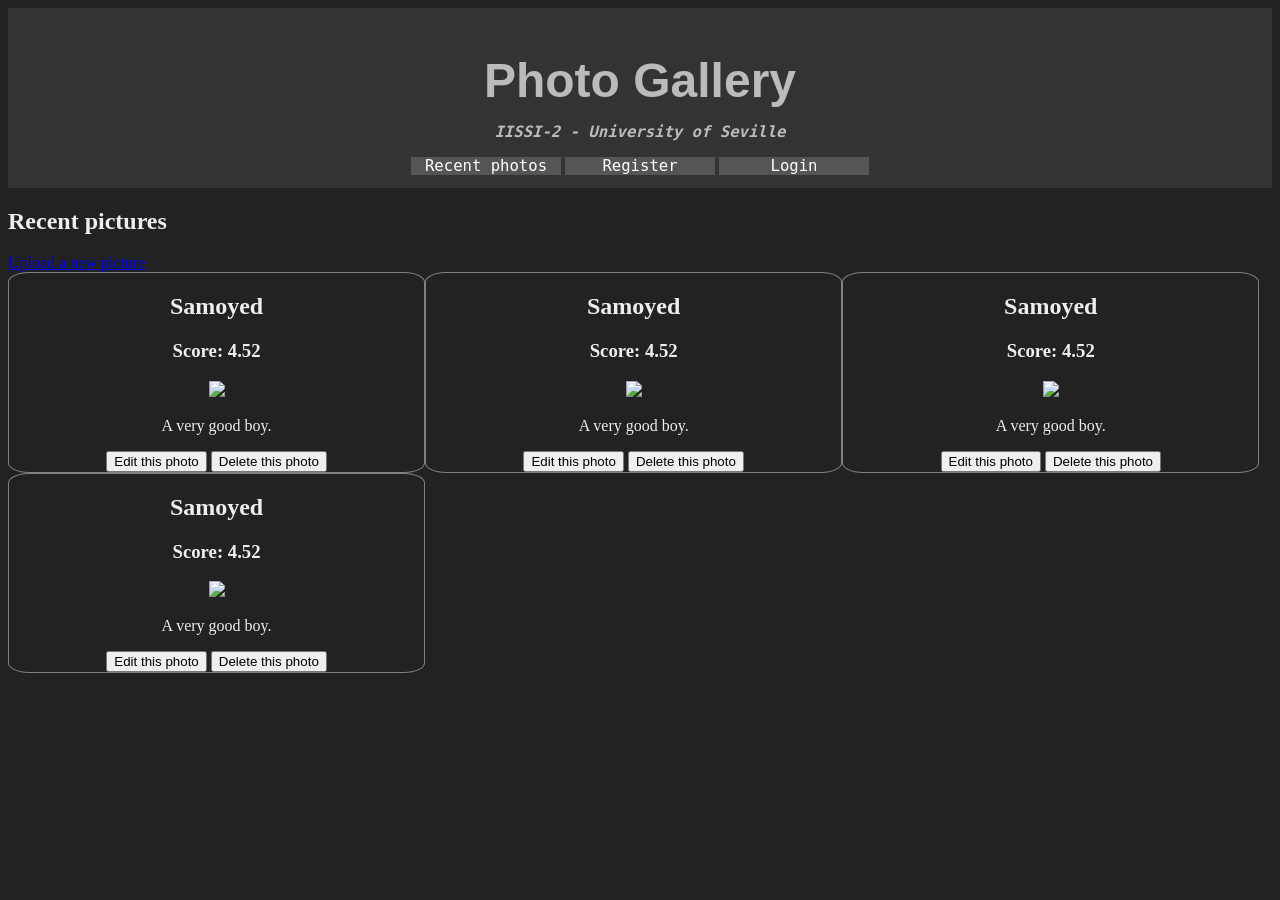
==== web/index.html @ 17c18b51 "L2: Add initial HTML and CSS files for photo gallery layout" ====
<!doctype html>
<html lang="en">
  <head>
    <meta charset="UTF-8" />
    <meta name="viewport" content="width=device-width, initial-scale=1.0" />
    <title>Galería de Fotos</title>
    <link rel="stylesheet" href="css/styles.css" />
    <script src="js/utils/include.js"></script>
  </head>
  <body class="dark">
    <div id="page-header"></div>
    <h2>Recent pictures</h2>
    <a href="upload_picture.html">Upload a new picture</a>

    <div class="gallery-container">
      <div class="photo-block">
        <div class="photo-header-block">
          <h2 class="photo-title">Samoyed</h2>
          <h3 class="photo-score">Score: 4.52</h3>
        </div>

        <div class="photo-image-block">
          <img class="photo-image" src="https://i.ibb.co/tY1Jcnc/wlZCfCv.jpg" />
        </div>

        <div class="photo-metadata-block">
          <p class="photo-description">A very good boy.</p>
        </div>

        <div class="photo-edit-block">
          <button>Edit this photo</button>
          <button>Delete this photo</button>
        </div>

        
      </div>
      <div class="photo-block">
        <div class="photo-header-block">
          <h2 class="photo-title">Samoyed</h2>
          <h3 class="photo-score">Score: 4.52</h3>
        </div>

        <div class="photo-image-block">
          <img class="photo-image" src="https://ecotuktuk.com/wp-content/uploads/sites/5706/2025/05/Gemini_Generated_Image_k993ozk993ozk993.webp?w=1200&zoom=2" />
        </div>

        <div class="photo-metadata-block">
          <p class="photo-description">A very good boy.</p>
        </div>

        <div class="photo-edit-block">
          <button>Edit this photo</button>
          <button>Delete this photo</button>
        </div>

        
      </div>
      <div class="photo-block">
        <div class="photo-header-block">
          <h2 class="photo-title">Samoyed</h2>
          <h3 class="photo-score">Score: 4.52</h3>
        </div>

        <div class="photo-image-block">
          <img class="photo-image" src="https://i.ibb.co/tY1Jcnc/wlZCfCv.jpg" />
        </div>

        <div class="photo-metadata-block">
          <p class="photo-description">A very good boy.</p>
        </div>

        <div class="photo-edit-block">
          <button>Edit this photo</button>
          <button>Delete this photo</button>
        </div>

        
      </div>
      <div class="photo-block">
        <div class="photo-header-block">
          <h2 class="photo-title">Samoyed</h2>
          <h3 class="photo-score">Score: 4.52</h3>
        </div>

        <div class="photo-image-block">
          <img class="photo-image" src="https://i.ibb.co/tY1Jcnc/wlZCfCv.jpg" />
        </div>

        <div class="photo-metadata-block">
          <p class="photo-description">A very good boy.</p>
        </div>

        <div class="photo-edit-block">
          <button>Edit this photo</button>
          <button>Delete this photo</button>
        </div>

        
      </div>
    </div>
    
    <script>
      include("header.html","#page-header")
    </script>
  </body>
</html>
---- web/css/styles.css ----
div.photo-block {
    text-align: center;
    border: 1px solid gray;
    border-radius: 5%;
}

div.photo-title {
    font-size: 140%;
    font-family: Arial;
    text-decoration: underline;
}

div.photo-score {
    font-size: 130%;
    font-family: monospace;
}


img.photo-image {
    width: 100%;
    height: auto;
}

body.dark {
    background-color: #222222;
    color: #eeeeee;
}

.gallery-container {
    display: grid;
    grid-template-columns: 33% 33% 33%;
}

input, select {
    background-color: #666666;
    border-color: #999999;
    color: white;
}

.input-group > label {
    display: inline-block;
    width: 200px;
    text-align: right;
}

.input-group {
    margin-bottom: 0.5em;
}

div.title-block {
  text-align: center;
  padding-top: 1%;
  padding-bottom: 1%;
  background-color: #333333;
}

#title {
  font-size: 300%;
  text-decoration: none;
  color: #BBBBBB;
  font-family: sans-serif;
  margin-bottom: 0;
}

#subtitle {
  font-size: 120%;
  font-style: italic;
  color: #BBBBBB;
  font-family: monospace;
}

div.navigation > a {
    color: white;
    font-size: 120%;
    background-color: #555555;
    font-family: monospace;
    text-decoration: none;
    display: inline-block;
    min-width: 150px;
}
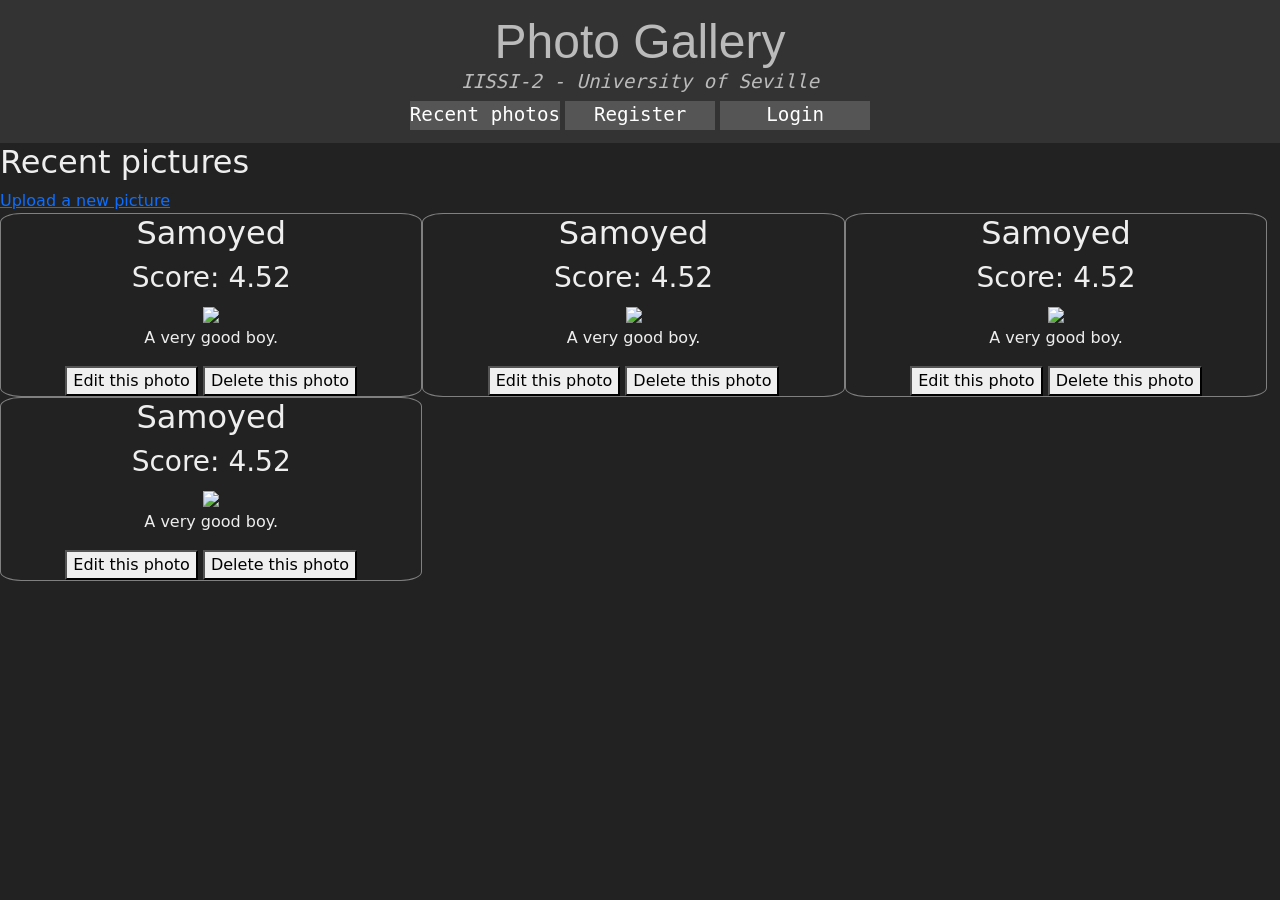
==== commit 375cc4c9: "Update viewport meta tag and include Bootstrap and Font Awesome styles/scripts" ====
--- a/web/index.html
+++ b/web/index.html
@@ -2,7 +2,11 @@
 <html lang="en">
   <head>
     <meta charset="UTF-8" />
-    <meta name="viewport" content="width=device-width, initial-scale=1.0" />
+    <meta name="viewport" content="width=device-width, initial-scale=1, shrink-to-fit=no">
+    <link rel="stylesheet" href="css/bootstrap.min.css">
+    <link rel="stylesheet" href="css/font-awesome.min.css">
+    <script src="js/libs/bootstrap.min.js"></script>
+
     <title>Galería de Fotos</title>
     <link rel="stylesheet" href="css/styles.css" />
     <script src="js/utils/include.js"></script>
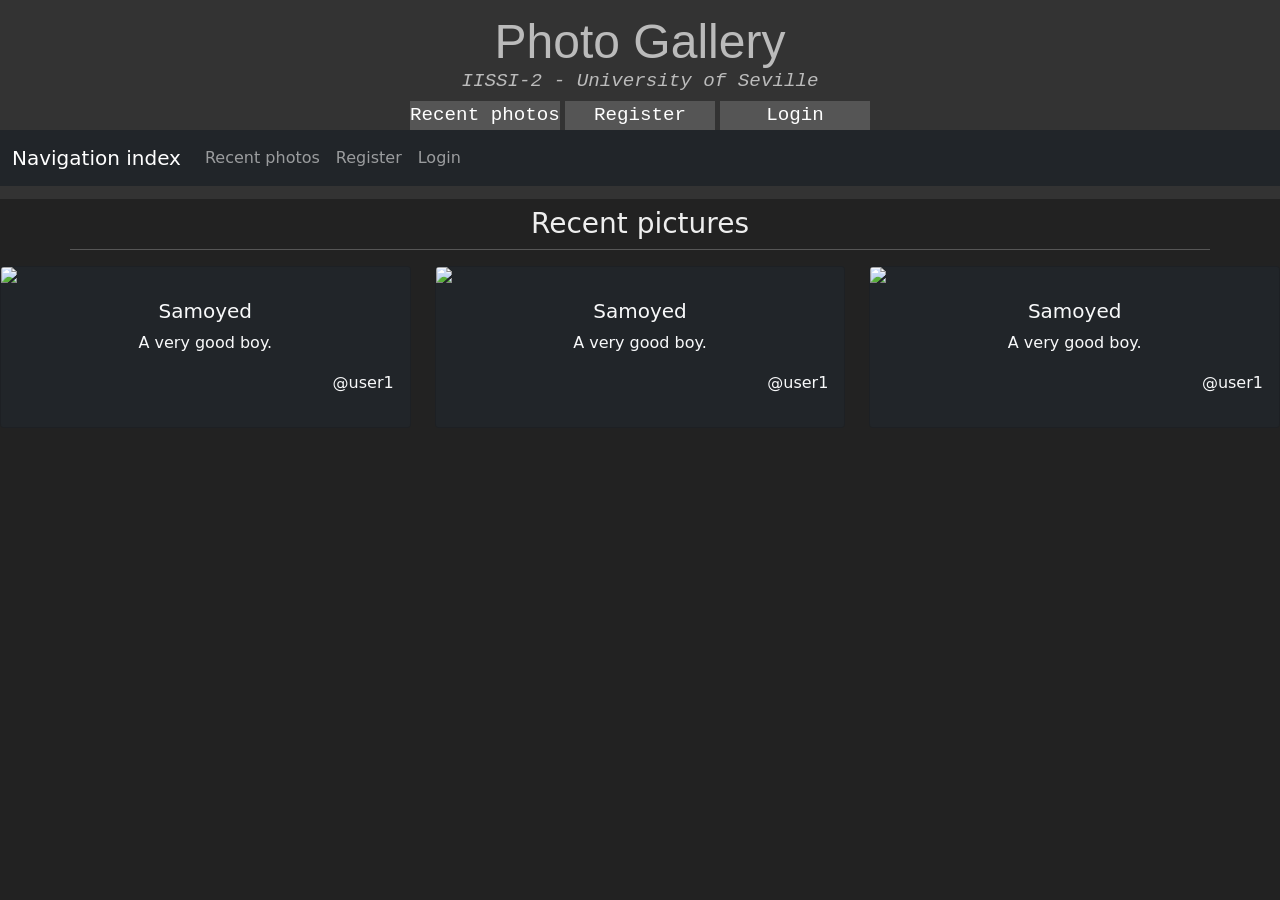
==== commit 9193c37a: "Enhance index.html with recent pictures section and responsive layout" ====
--- a/web/index.html
+++ b/web/index.html
@@ -2,21 +2,76 @@
 <html lang="en">
   <head>
     <meta charset="UTF-8" />
-    <meta name="viewport" content="width=device-width, initial-scale=1, shrink-to-fit=no">
-    <link rel="stylesheet" href="css/bootstrap.min.css">
-    <link rel="stylesheet" href="css/font-awesome.min.css">
+    <meta
+      name="viewport"
+      content="width=device-width, initial-scale=1, shrink-to-fit=no"
+    />
+    <link rel="stylesheet" href="css/bootstrap.min.css" />
+    <link rel="stylesheet" href="css/font-awesome.min.css" />
     <script src="js/libs/bootstrap.min.js"></script>
 
     <title>Galería de Fotos</title>
     <link rel="stylesheet" href="css/styles.css" />
     <script src="js/utils/include.js"></script>
   </head>
-  <body class="dark">
+  <body class="dark container-fluid p-0">
     <div id="page-header"></div>
-    <h2>Recent pictures</h2>
-    <a href="upload_picture.html">Upload a new picture</a>
+    
 
-    <div class="gallery-container">
+    <div class="container mt-2">
+      <div class="row text-center">
+        <div class="col-md">
+          <h3>Recent pictures</h3>
+        </div>
+        <hr />
+      </div>
+    </div>
+
+    <div class="row text-center">
+      <div class="col-md-4">
+        <div class="card bg-dark text-light">
+          <img
+            src="https://i.ibb.co/tY1Jcnc/wlZCfCv.jpg"
+            class="card-img-top"
+          />
+          <div class="card-body">
+            <h5 class="card-title text-center">Samoyed</h5>
+            <p class="card-text">A very good boy.</p>
+            <p class="text-end">@user1</p>
+          </div>
+        </div>
+      </div>
+      <div class="col-md-4">
+        <div class="card bg-dark text-light">
+          <img
+            src="https://i.ibb.co/tY1Jcnc/wlZCfCv.jpg"
+            class="card-img-top"
+          />
+
+          <div class="card-body">
+            <h5 class="card-title text-center">Samoyed</h5>
+            <p class="card-text">A very good boy.</p>
+            <p class="text-end">@user1</p>
+          </div>
+        </div>
+      </div>
+      <div class="col-md-4">
+        <div class="card bg-dark text-light">
+          <img
+            src="https://ecotuktuk.com/wp-content/uploads/sites/5706/2025/05/Gemini_Generated_Image_k993ozk993ozk993.webp?w=1200&zoom=2"
+            class="card-img-top"
+          />
+
+          <div class="card-body">
+            <h5 class="card-title text-center">Samoyed</h5>
+            <p class="card-text">A very good boy.</p>
+            <p class="text-end">@user1</p>
+          </div>
+        </div>
+      </div>
+    </div>
+
+    <!-- <div class="gallery-container">
       <div class="photo-block">
         <div class="photo-header-block">
           <h2 class="photo-title">Samoyed</h2>
@@ -35,8 +90,6 @@
           <button>Edit this photo</button>
           <button>Delete this photo</button>
         </div>
-
-        
       </div>
       <div class="photo-block">
         <div class="photo-header-block">
@@ -45,7 +98,10 @@
         </div>
 
         <div class="photo-image-block">
-          <img class="photo-image" src="https://ecotuktuk.com/wp-content/uploads/sites/5706/2025/05/Gemini_Generated_Image_k993ozk993ozk993.webp?w=1200&zoom=2" />
+          <img
+            class="photo-image"
+            src="https://ecotuktuk.com/wp-content/uploads/sites/5706/2025/05/Gemini_Generated_Image_k993ozk993ozk993.webp?w=1200&zoom=2"
+          />
         </div>
 
         <div class="photo-metadata-block">
@@ -56,8 +112,6 @@
           <button>Edit this photo</button>
           <button>Delete this photo</button>
         </div>
-
-        
       </div>
       <div class="photo-block">
         <div class="photo-header-block">
@@ -77,8 +131,6 @@
           <button>Edit this photo</button>
           <button>Delete this photo</button>
         </div>
-
-        
       </div>
       <div class="photo-block">
         <div class="photo-header-block">
@@ -98,13 +150,11 @@
           <button>Edit this photo</button>
           <button>Delete this photo</button>
         </div>
+      </div>
+    </div> -->
 
-        
-      </div>
-    </div>
-    
     <script>
-      include("header.html","#page-header")
+      include("header.html", "#page-header");
     </script>
   </body>
 </html>
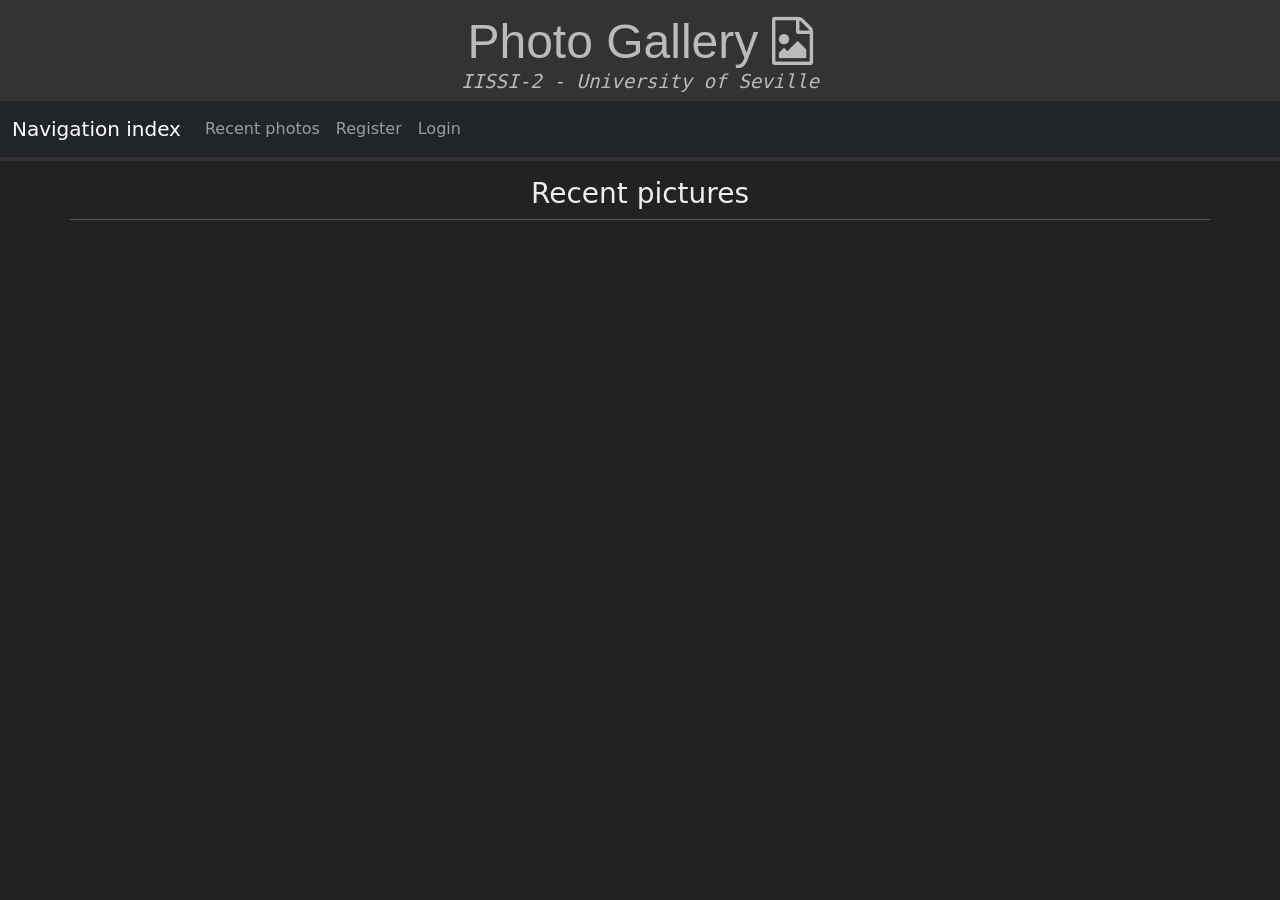
==== commit 8d97f242: "Refactor index.html to improve structure and organization of sections" ====
--- a/web/index.html
+++ b/web/index.html
@@ -9,15 +9,16 @@
     <link rel="stylesheet" href="css/bootstrap.min.css" />
     <link rel="stylesheet" href="css/font-awesome.min.css" />
     <script src="js/libs/bootstrap.min.js"></script>
-
-    <title>Galería de Fotos</title>
+    <title>Photo Gallery</title>
     <link rel="stylesheet" href="css/styles.css" />
     <script src="js/utils/include.js"></script>
+    <script type="module" src="js/index.js"></script>
   </head>
   <body class="dark container-fluid p-0">
+    <!-- Page Header -->
     <div id="page-header"></div>
     
-
+    <!-- Recent Pictures -->
     <div class="container mt-2">
       <div class="row text-center">
         <div class="col-md">
@@ -27,7 +28,8 @@
       </div>
     </div>
 
-    <div class="row text-center">
+    <!-- Esto se borrará -->
+    <!-- <div class="row text-center">
       <div class="col-md-4">
         <div class="card bg-dark text-light">
           <img
@@ -69,7 +71,10 @@
           </div>
         </div>
       </div>
-    </div>
+    </div> -->
+
+    <!-- Gallery -->
+    <div id="gallery"></div>
 
     <!-- <div class="gallery-container">
       <div class="photo-block">
--- a/web/css/styles.css
+++ b/web/css/styles.css
@@ -1,3 +1,14 @@
+*{
+    box-sizing: border-box;
+    padding: 0;
+    margin: 0;
+}
+
+body {
+    max-width: 100dvw; 
+    overflow-x: hidden;
+}
+
 div.photo-block {
     text-align: center;
     border: 1px solid gray;
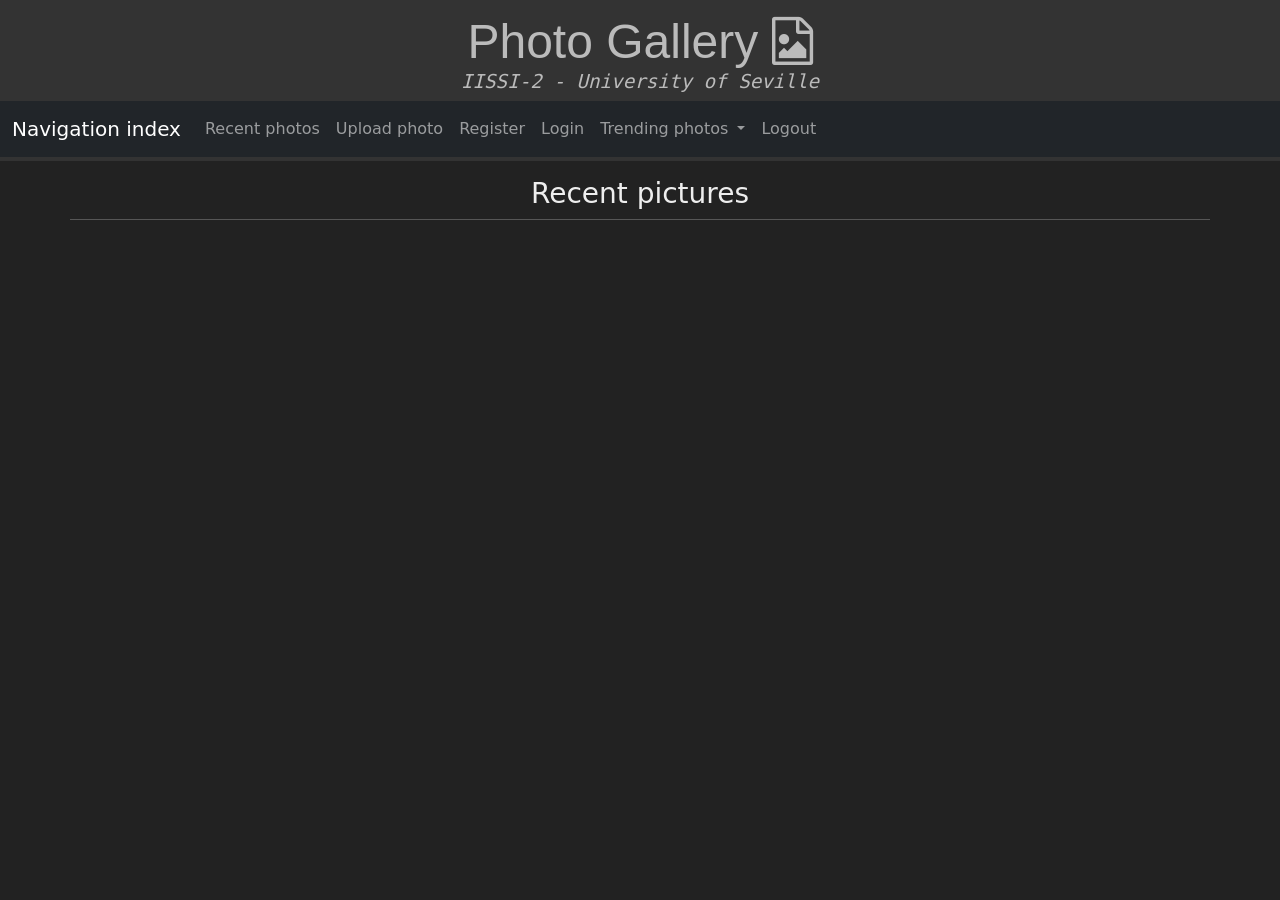
==== commit 8a525fe1: "Add dynamic user session handling in the header with logout functionality" ====
--- a/web/index.html
+++ b/web/index.html
@@ -13,11 +13,17 @@
     <link rel="stylesheet" href="css/styles.css" />
     <script src="js/utils/include.js"></script>
     <script type="module" src="js/index.js"></script>
+    <script src="js/libs/axios.min.js"></script>
+    <script src="js/header.js" type="module"></script>
+
   </head>
   <body class="dark container-fluid p-0">
     <!-- Page Header -->
     <div id="page-header"></div>
-    
+
+    <!-- Para mostrar errores -->
+    <div id="errors"></div>
+
     <!-- Recent Pictures -->
     <div class="container mt-2">
       <div class="row text-center">
--- a/web/css/styles.css
+++ b/web/css/styles.css
@@ -90,3 +90,10 @@
     min-width: 150px;
 }
 
+img.photo-user-avatar {
+    max-width: 30px;
+    height: auto;
+    border-radius: 50%;
+}
+
+
